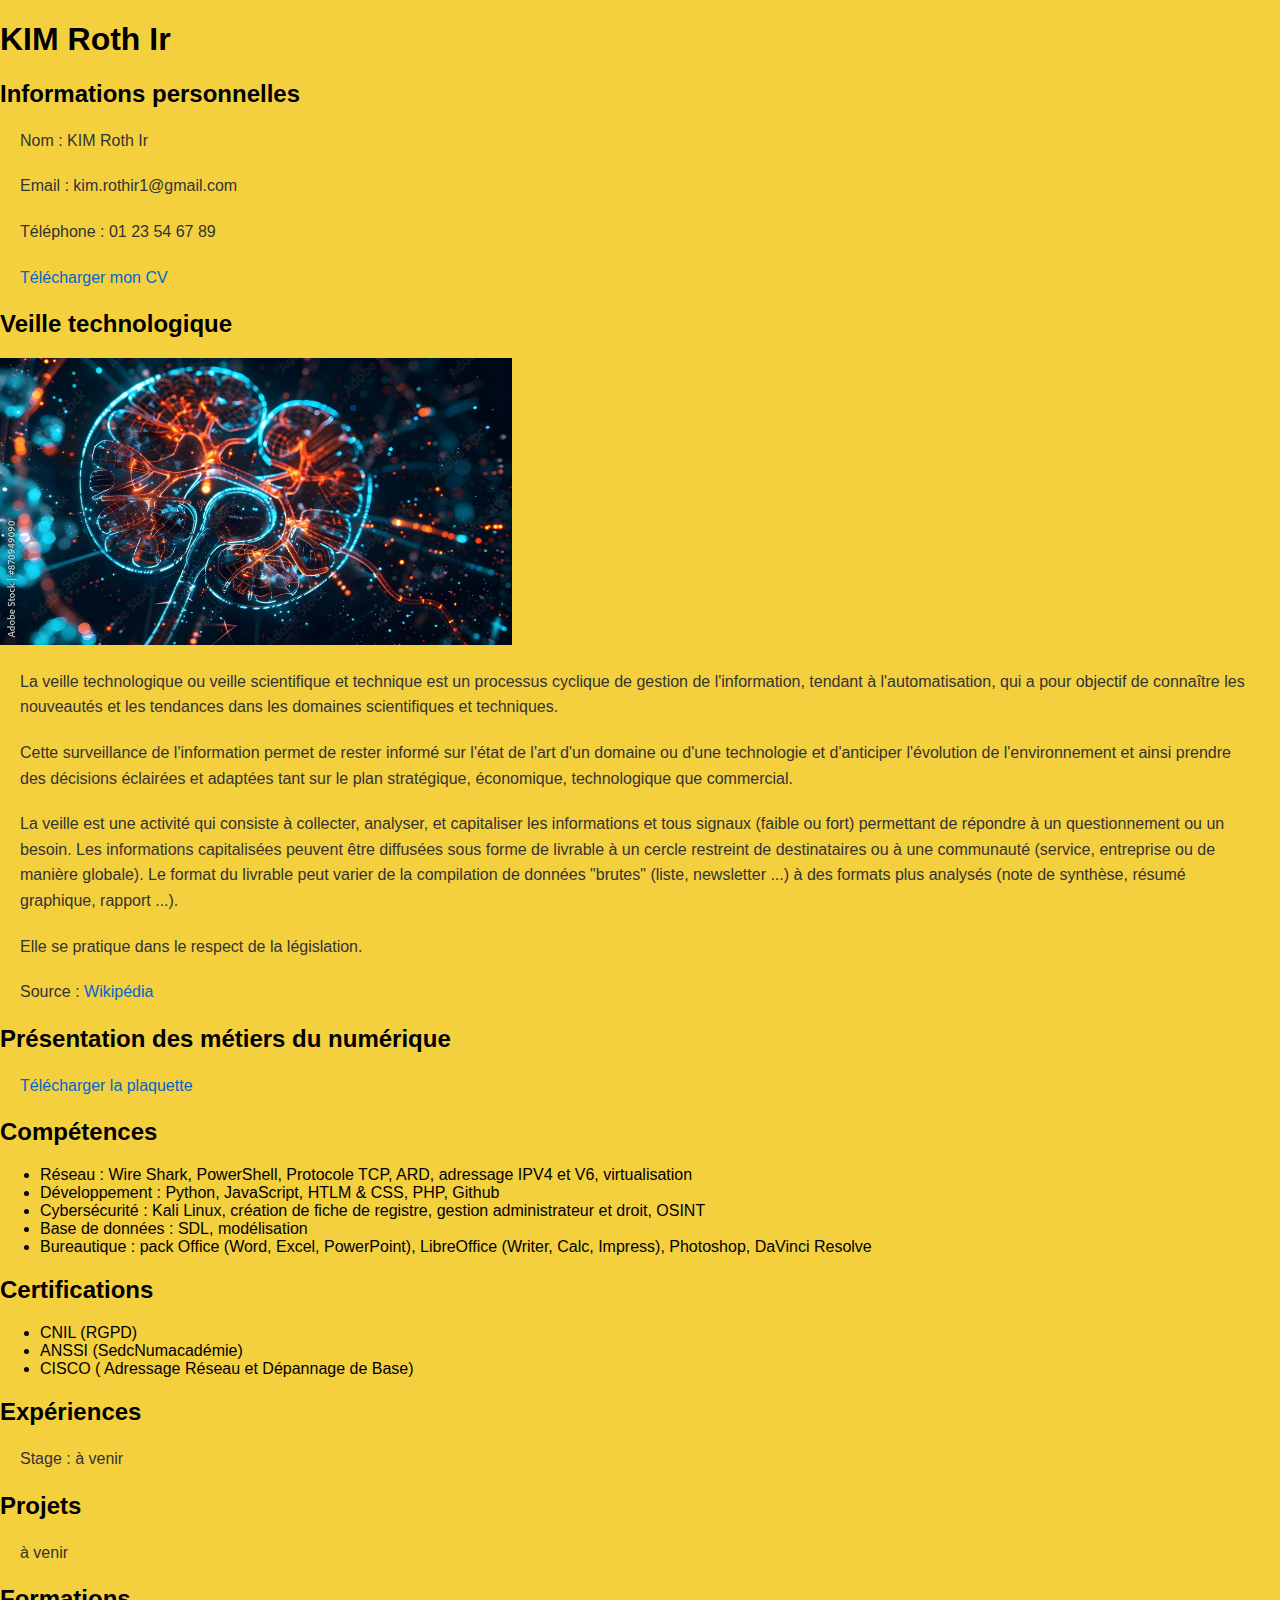
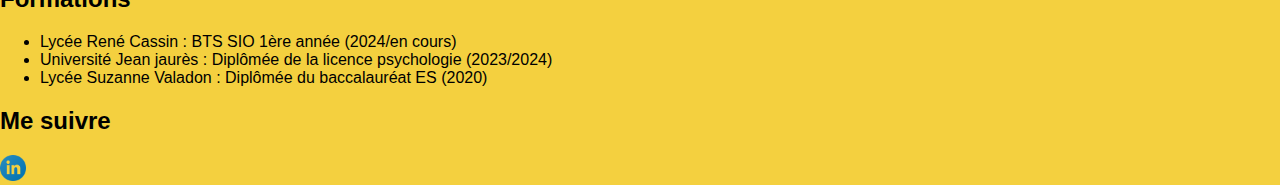
==== index.html @ 63768ebf "Update and rename portfolio.html to index.html" ====
<!DOCTYPE html>
<html lang="fr">
<head>
    <meta charset="utf-8">
    <link rel="stylesheet" href="style.css">
    <title>Portfolio de KIM Roth Ir</title>
</head>

<body>

    <h1>KIM Roth Ir</h1>

<section id="informations-personnelles">
    <h2>Informations personnelles</h2>
    <p>Nom : KIM Roth Ir</p>
    <p>Email : kim.rothir1@gmail.com</p>
    <p>Téléphone : 01 23 54 67 89</p>

    <p><a href="cv_kim.pdf" download="cv_kim">Télécharger mon CV</a></p>
</section>

<section id="veille-technologique"></section>
    <h2>Veille technologique</h2>

    <a href="IMAGES/info.jpg"><img src="IMAGES/info.jpg" alt="photo-veille-technologique" 
        width=40% height=40%//></a>

    <p>La veille technologique ou veille scientifique et technique est un processus cyclique de gestion de l'information, tendant à l'automatisation, qui a pour objectif de connaître les nouveautés et les tendances dans les domaines scientifiques et techniques.</p>
    <p>Cette surveillance de l'information permet de rester informé sur l'état de l'art d'un domaine ou d'une technologie et d'anticiper l'évolution de l'⁣⁣environnement⁣⁣ et ainsi prendre des décisions éclairées et adaptées tant sur le plan stratégique, économique, technologique que commercial.</p>
    <p>La veille est une activité qui consiste à collecter, analyser, et capitaliser les informations et tous signaux (faible ou fort) permettant de répondre à un questionnement ou un besoin. Les informations capitalisées peuvent être diffusées sous forme de livrable à un cercle restreint de destinataires ou à une communauté (service, entreprise ou de manière globale). Le format du livrable peut varier de la compilation de données "brutes" (liste, newsletter ...) à des formats plus analysés (note de synthèse, résumé graphique, rapport ...).</p>
    <p>Elle se pratique dans le respect de la législation.</p>
    <p>Source : <a href="https://fr.wikipedia.org/wiki/Veille_technologique" target="_blank">Wikipédia</a></p> </p>

</section>

<section id="métiers-numérique"></section>
    <h2>Présentation des métiers du numérique</h2>
    <p><a href="métier.pdf" download="métiers_du_numérique">Télécharger la plaquette</a></p>
</section>


<section id="compétences"></section>
    <h2>Compétences</h2>
    <ul>
        <li> Réseau : Wire Shark, PowerShell, Protocole TCP, ARD, adressage IPV4 et V6, virtualisation</li>
        <li>Développement : Python, JavaScript, HTLM & CSS, PHP, Github</li>
        <li>Cybersécurité : Kali Linux, création de fiche de registre, gestion administrateur et droit, OSINT</li>
        <li>Base de données : SDL, modélisation</li>
        <li>Bureautique : pack Office (Word, Excel, PowerPoint), LibreOffice (Writer, Calc, Impress), Photoshop, DaVinci Resolve</li>
    </ul>
</section>

<section id="certifications"></section>
    <h2>Certifications</h2>
    <ul>
        <li>CNIL (RGPD)</li>
        <li>ANSSI (SedcNumacadémie)</li>
        <li>CISCO ( Adressage Réseau et Dépannage de Base)</li>
    </ul>
</section>


<section id="expériences">
    <h2>Expériences</h2>
    <p>Stage : à venir</p>
</section>

<section id="projets">
    <h2>Projets</h2>
    <p>à venir</p>
</section>

<section id="formations">
    <h2>Formations</h2>
    <ul>
        <li>Lycée René Cassin : BTS SIO 1ère année (2024/en cours)</li>
        <li>Université Jean jaurès : Diplômée de la licence psychologie (2023/2024)</li>
        <li>Lycée Suzanne Valadon : Diplômée du baccalauréat ES (2020)</li>
    </ul>
</section>

<section id="me-suivre">
    <h2>Me suivre</h2>

    <a target="_blank" href="https://www.linkedin.com/">
        <img src="IMAGES/linkedin.png" alt="Linkedin" 
        width=2% height=2%//>
    </a>

</section>



</body>
</html>
---- style.css ----
body {
    font-family: Arial, sans-serif;
    background-color: #f4d03f ;
    margin: 0;
    padding: 0;
}

/* Styliser les paragraphes */
p {
    font-size: 16px;
    line-height: 1.6;
    color: #333;
    margin: 20px;
}

/* Styliser le lien */
a {
    color: #0066cc;
    text-decoration: none; 
}

a:hover {
    color: #af7ac5; /* Changer la couleur quand on survole le lien */
    text-decoration: underline; /* Ajouter un souligné au survol */
}
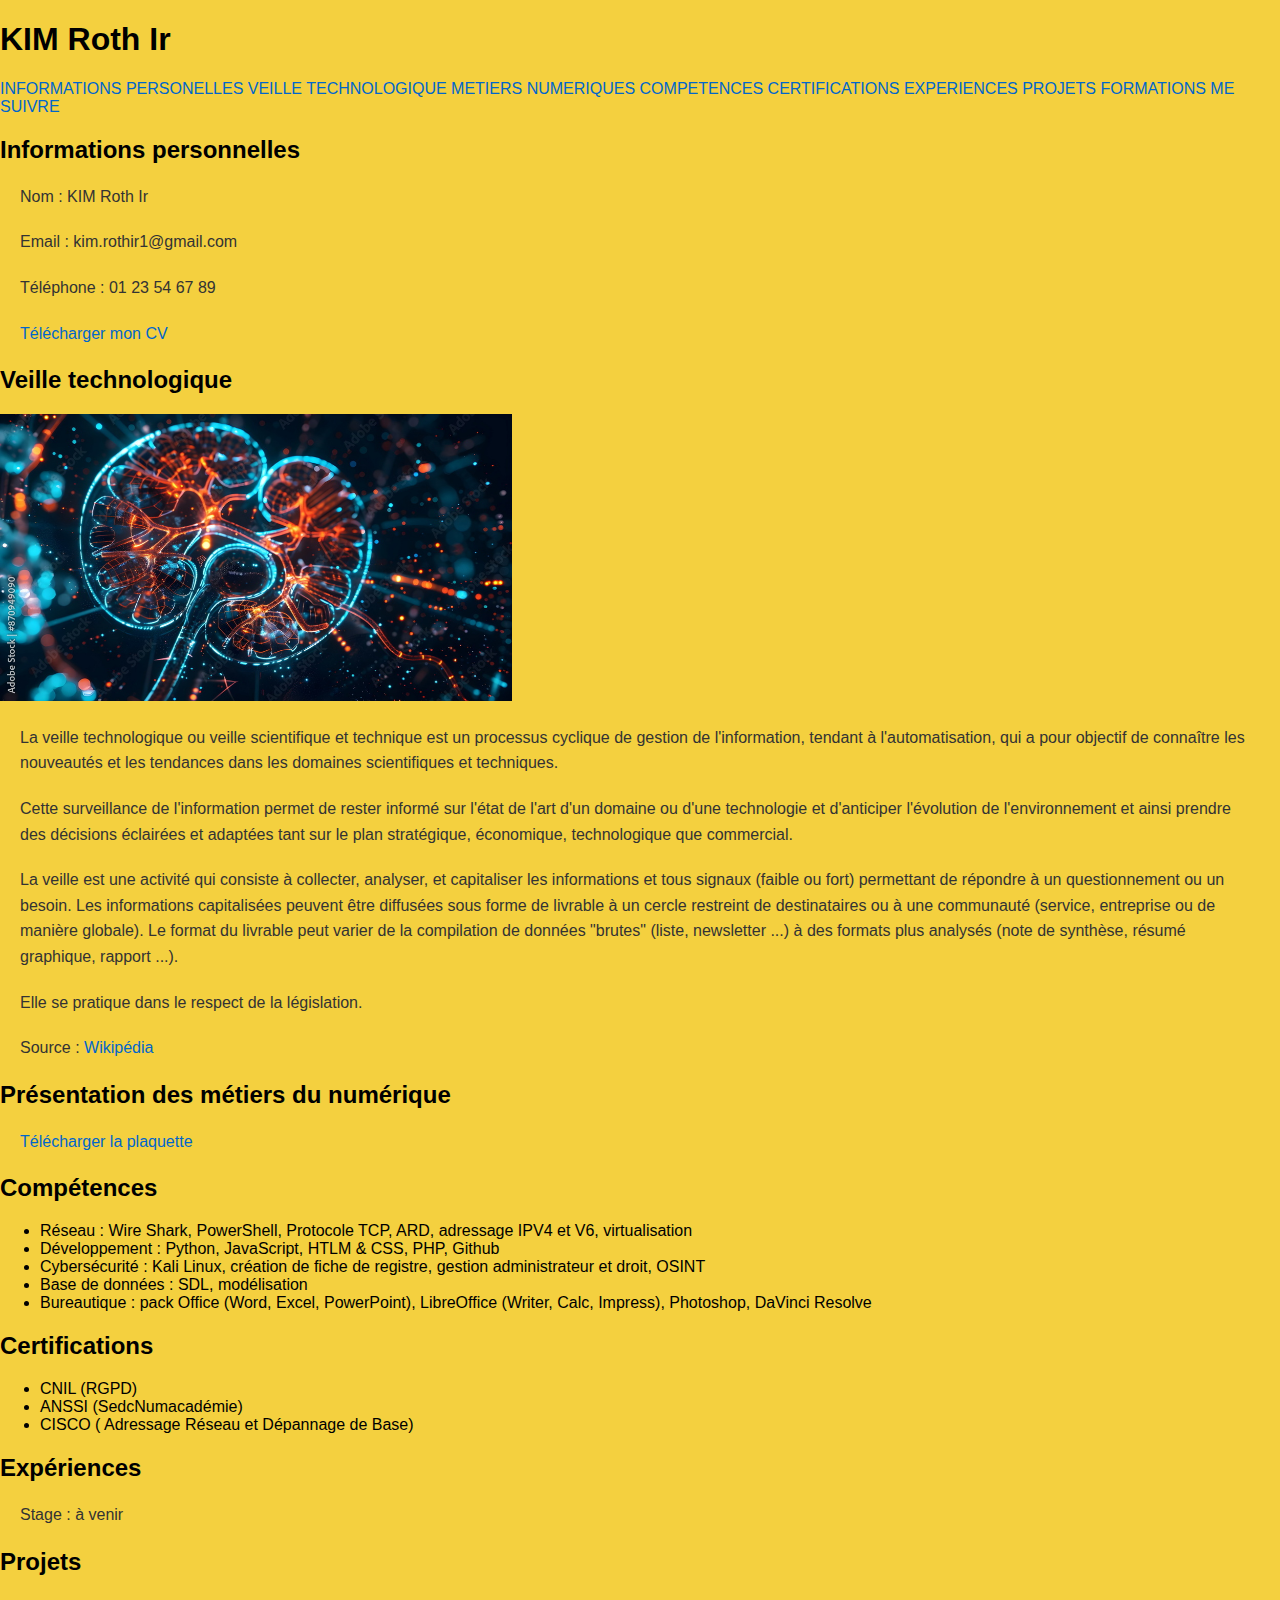
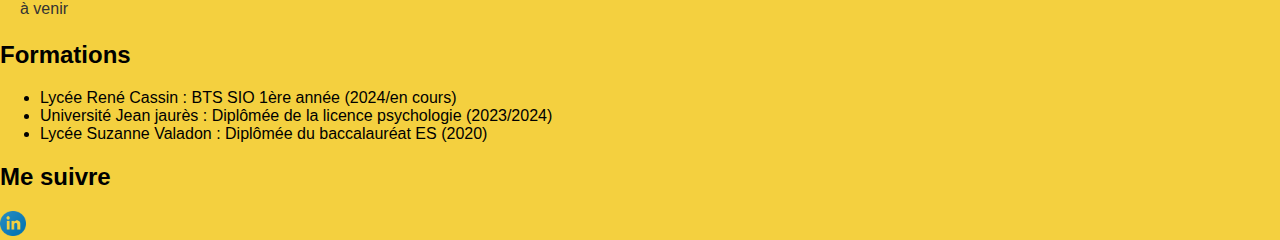
==== commit 4b27eb91: "Update index.html" ====
--- a/index.html
+++ b/index.html
@@ -9,7 +9,18 @@
 <body>
 
     <h1>KIM Roth Ir</h1>
-
+    <nav>
+        <a href="#informations-personnelles">INFORMATIONS PERSONELLES</a>
+        <a href="#veille-technologique">VEILLE TECHNOLOGIQUE</a>
+        <a href="#métiers-numérique">METIERS NUMERIQUES</a>
+        <a href="#compétences">COMPETENCES</a>
+        <a href="#certifications">CERTIFICATIONS</a>
+        <a href="#expériences">EXPERIENCES</a>
+        <a href="#projets">PROJETS</a>
+        <a href="#formations">FORMATIONS</a>
+        <a href="#me-suivre">ME SUIVRE</a>
+    </nav>
+    
 <section id="informations-personnelles">
     <h2>Informations personnelles</h2>
     <p>Nom : KIM Roth Ir</p>
